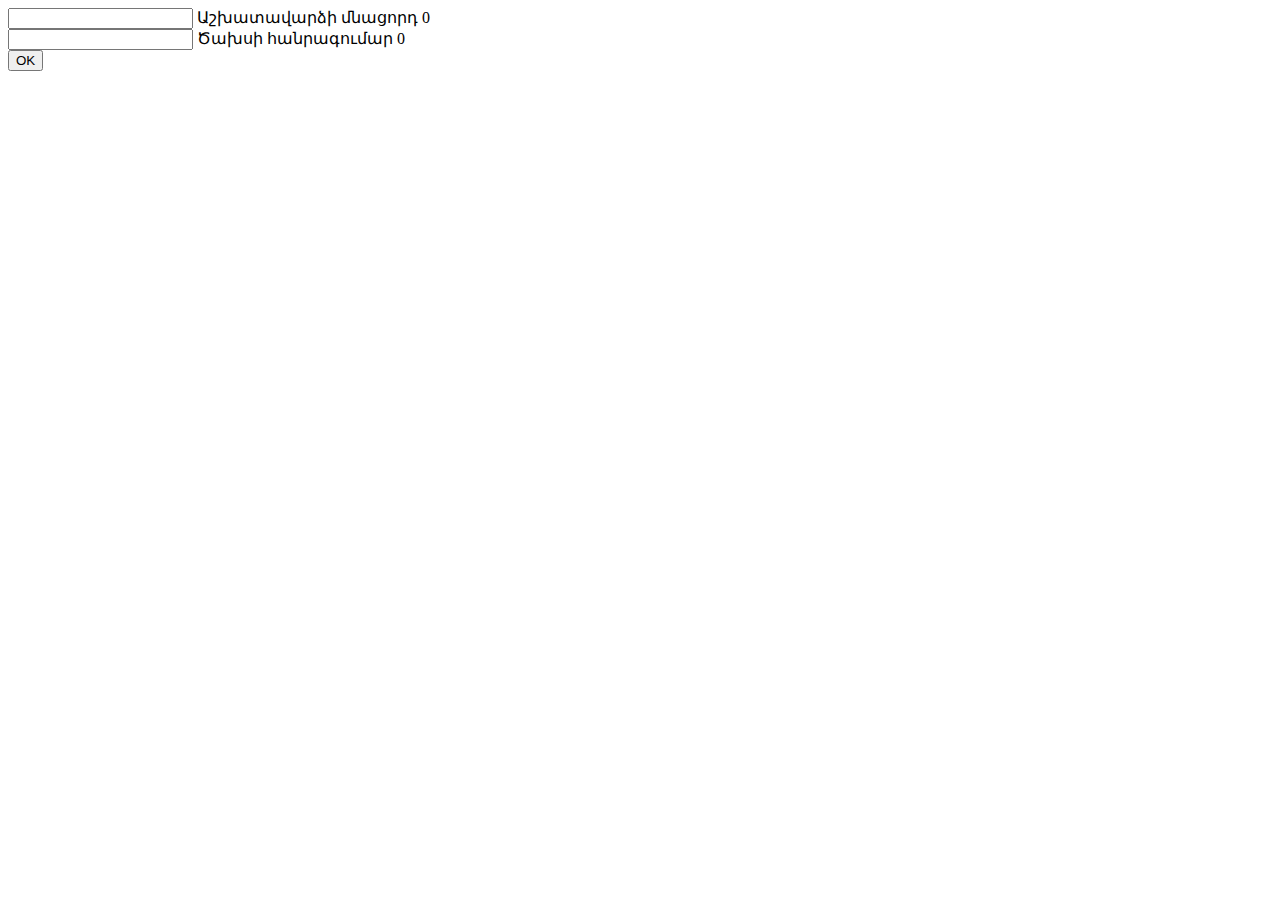
==== index.html @ c981a691 "newchange" ====
<!DOCTYPE html>
<html lang="en">
<head>
    <meta charset="UTF-8">
    <meta http-equiv="X-UA-Compatible" content="IE=edge">
    <meta name="viewport" content="width=device-width, initial-scale=1.0">
    <title>Document</title>
</head>
<body>
    <div>
        <input id="salary">
        <span>Աշխատավարձի մնացորդ</span>
        <span id="quantity">0</span>
    </div>
    <div>
        <div>
            <input id="inputValue">
            <span>Ծախսի հանրագումար</span>
            <span id="expenseinput">0</span>
        </div>
        <button id="expenseadd">OK</button>
    </div>
    <script src="./script.js"></script>
</body>
</html>
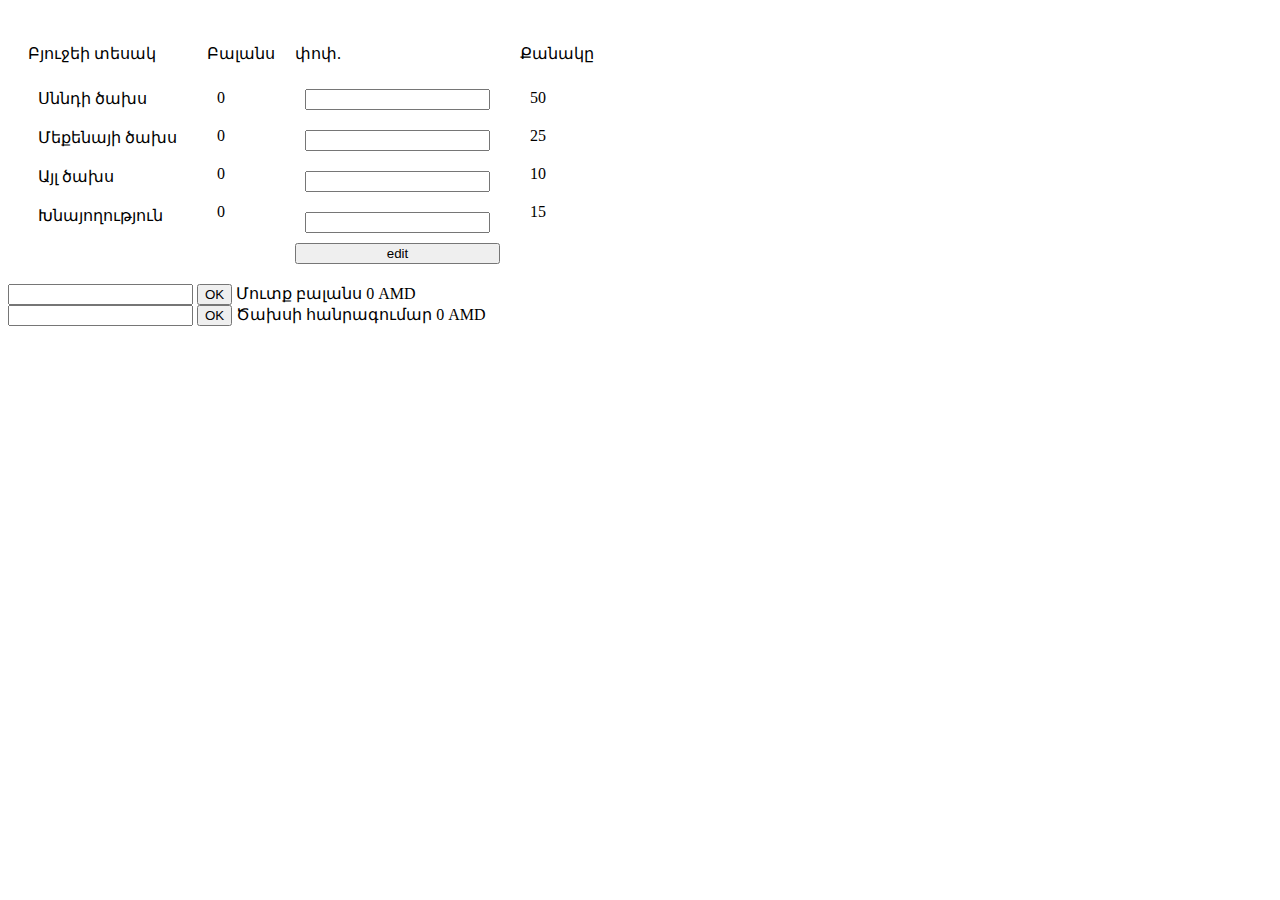
==== commit 35e42991: "function'" ====
--- a/index.html
+++ b/index.html
@@ -5,21 +5,58 @@
     <meta http-equiv="X-UA-Compatible" content="IE=edge">
     <meta name="viewport" content="width=device-width, initial-scale=1.0">
     <title>Document</title>
+    <link rel="stylesheet" href="style.css">
 </head>
 <body>
+    <div class="analysis">
+        <div>
+            <p>Բյուջեի տեսակ</p>
+            <div>Սննդի ծախս</div>
+            <div>Մեքենայի ծախս</div>
+            <div>Այլ ծախս</div>
+            <div>Խնայողություն</div>
+        </div>
+        <div>
+            <p>Բալանս</p>
+            <div id="mutq1">0</div>
+            <div id="mutq2">0</div>
+            <div id="mutq3">0</div>
+            <div id="mutq4">0</div>
+        </div>
+        <div class="edit">
+            <p>փոփ.</p>
+            <input id="edit1" type="number"></input>
+            <input id="edit2" type="number"></input>
+            <input id="edit3" type="number"></input>
+            <input id="edit4" type="number"></input>
+            <button id="editqanak">edit</button>
+        </div>
+        <div>
+            <p>Քանակը</p>
+            <div id="qanak1">50</div>
+            <div id="qanak2">25</div>
+            <div id="qanak3">10</div>
+            <div id="qanak4">15</div>
+        </div>
+    </div>
     <div>
-        <input id="salary">
-        <span>Աշխատավարձի մնացորդ</span>
-        <span id="quantity">0</span>
+        <input id="salary" type="number">
+        <button id="salaryadd">OK</button>
+        <span>Մուտք բալանս</span>
+        <span id="quantity">0 AMD</span>
     </div>
     <div>
         <div>
-            <input id="inputValue">
+            <input id="inputValue" type="number">
+            <button id="expenseadd">OK</button>
             <span>Ծախսի հանրագումար</span>
-            <span id="expenseinput">0</span>
+            <span id="expenseinput">0 AMD</span>
         </div>
-        <button id="expenseadd">OK</button>
+        <div id="cank" class="cank">
+
+        </div>
     </div>
+
     <script src="./script.js"></script>
 </body>
 </html>--- a/style.css
+++ b/style.css
@@ -0,0 +1,18 @@
+.cank{
+  display: flex;
+  flex-direction: column;
+}
+.analysis{
+  padding: 10px;
+  display: flex;
+}
+.analysis div{
+  padding: 10px;
+}
+.edit{
+  display: flex;
+  flex-direction: column;
+}
+.edit input{
+  margin: 10px;
+}
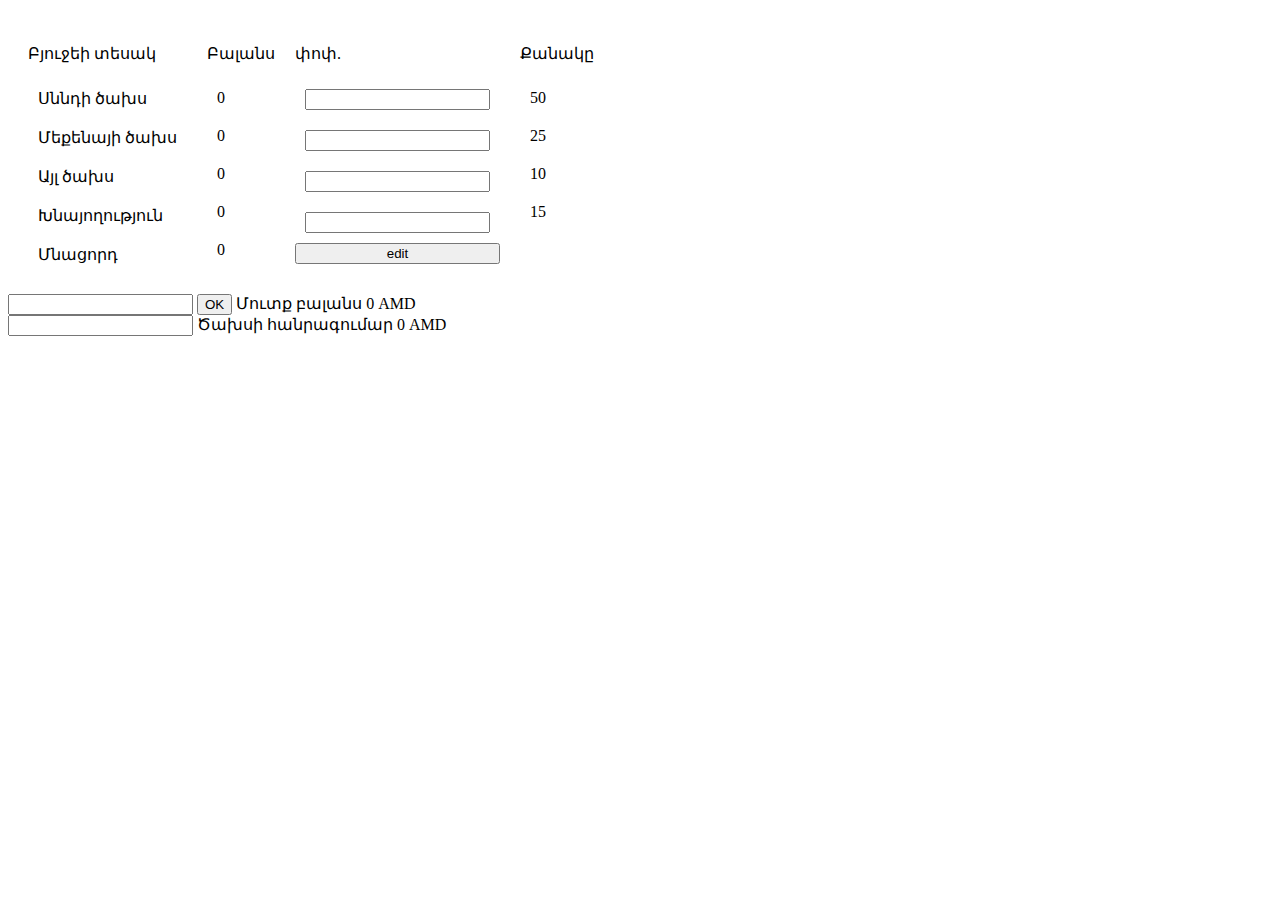
==== commit 31ee0117: "funct" ====
--- a/index.html
+++ b/index.html
@@ -15,6 +15,7 @@
             <div>Մեքենայի ծախս</div>
             <div>Այլ ծախս</div>
             <div>Խնայողություն</div>
+            <div>Մնացորդ</div>
         </div>
         <div>
             <p>Բալանս</p>
@@ -22,6 +23,7 @@
             <div id="mutq2">0</div>
             <div id="mutq3">0</div>
             <div id="mutq4">0</div>
+            <div id="sum">0</div>
         </div>
         <div class="edit">
             <p>փոփ.</p>
@@ -43,14 +45,15 @@
         <input id="salary" type="number">
         <button id="salaryadd">OK</button>
         <span>Մուտք բալանս</span>
-        <span id="quantity">0 AMD</span>
+        <span id="quantity">0</span>
+        <span>AMD</span>
     </div>
     <div>
         <div>
             <input id="inputValue" type="number">
-            <button id="expenseadd">OK</button>
             <span>Ծախսի հանրագումար</span>
-            <span id="expenseinput">0 AMD</span>
+            <span id="expenseinput">0</span>
+            <span>AMD</span>
         </div>
         <div id="cank" class="cank">
 
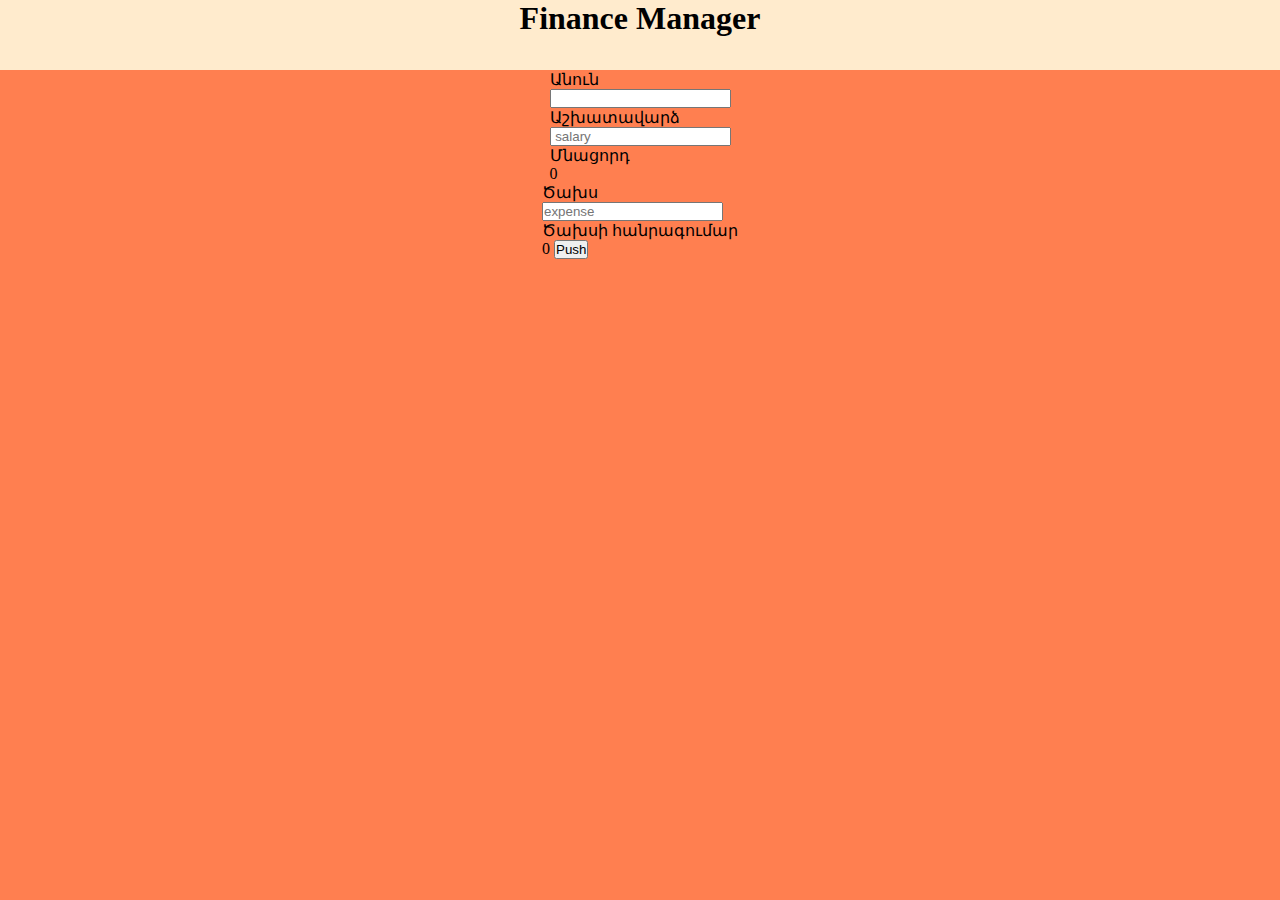
==== commit a0556589: "popoxutyun" ====
--- a/index.html
+++ b/index.html
@@ -4,62 +4,37 @@
     <meta charset="UTF-8">
     <meta http-equiv="X-UA-Compatible" content="IE=edge">
     <meta name="viewport" content="width=device-width, initial-scale=1.0">
-    <title>Document</title>
+    <title>Finance Manager</title>
     <link rel="stylesheet" href="style.css">
 </head>
 <body>
-    <div class="analysis">
-        <div>
-            <p>Բյուջեի տեսակ</p>
-            <div>Սննդի ծախս</div>
-            <div>Մեքենայի ծախս</div>
-            <div>Այլ ծախս</div>
-            <div>Խնայողություն</div>
-            <div>Մնացորդ</div>
+    <h1 >Finance Manager</h1>
+    <div class="main" >
+        <div class="out">
+            <label>Անուն</label>
+            <input type="text" class="input1" >
+            <div class="anun"></div>
+        </div>    
+        <div class="out">  
+            <label> Աշխատավարձ</label>
+            <input type="number" class="input3" placeholder=" salary">
+            <label>Մնացորդ</label>
+            <span id="caxsel">0</span>
+            
         </div>
-        <div>
-            <p>Բալանս</p>
-            <div id="mutq1">0</div>
-            <div id="mutq2">0</div>
-            <div id="mutq3">0</div>
-            <div id="mutq4">0</div>
-            <div id="sum">0</div>
+        <div class="out"> 
+            <label>Ծախս</label>
+            <input type="number" class="input2" placeholder="expense">
+            <label>Ծախսի հանրագումար</label>
+            <span id="gumarel">0 </span> 
+            <button id="caxs" > Push</button>
         </div>
-        <div class="edit">
-            <p>փոփ.</p>
-            <input id="edit1" type="number"></input>
-            <input id="edit2" type="number"></input>
-            <input id="edit3" type="number"></input>
-            <input id="edit4" type="number"></input>
-            <button id="editqanak">edit</button>
-        </div>
-        <div>
-            <p>Քանակը</p>
-            <div id="qanak1">50</div>
-            <div id="qanak2">25</div>
-            <div id="qanak3">10</div>
-            <div id="qanak4">15</div>
-        </div>
-    </div>
-    <div>
-        <input id="salary" type="number">
-        <button id="salaryadd">OK</button>
-        <span>Մուտք բալանս</span>
-        <span id="quantity">0</span>
-        <span>AMD</span>
-    </div>
-    <div>
-        <div>
-            <input id="inputValue" type="number">
-            <span>Ծախսի հանրագումար</span>
-            <span id="expenseinput">0</span>
-            <span>AMD</span>
-        </div>
-        <div id="cank" class="cank">
+        <div id="cank" class="cank"></div>
+    </div>   
+    
 
-        </div>
-    </div>
-
+   
     <script src="./script.js"></script>
+    
 </body>
 </html>--- a/style.css
+++ b/style.css
@@ -1,18 +1,31 @@
+*{
+    margin:0;
+    padding:0;
+ box-sizing: border-box;
+ }
+.main {
+    display: flex;
+    flex-direction: column;
+    justify-content: center;
+    align-items: center;
+ }
+h1 {
+    background-color: blanchedalmond;
+    text-align: center;
+    height: 70px;
+    
+    
+}
+body{
+    background-color: coral ;   
+}
+input{
+    display:block;
+}
+label{
+    display: block;
+}
 .cank{
-  display: flex;
-  flex-direction: column;
-}
-.analysis{
-  padding: 10px;
-  display: flex;
-}
-.analysis div{
-  padding: 10px;
-}
-.edit{
-  display: flex;
-  flex-direction: column;
-}
-.edit input{
-  margin: 10px;
-}
+    display: flex;
+    flex-direction: column;
+}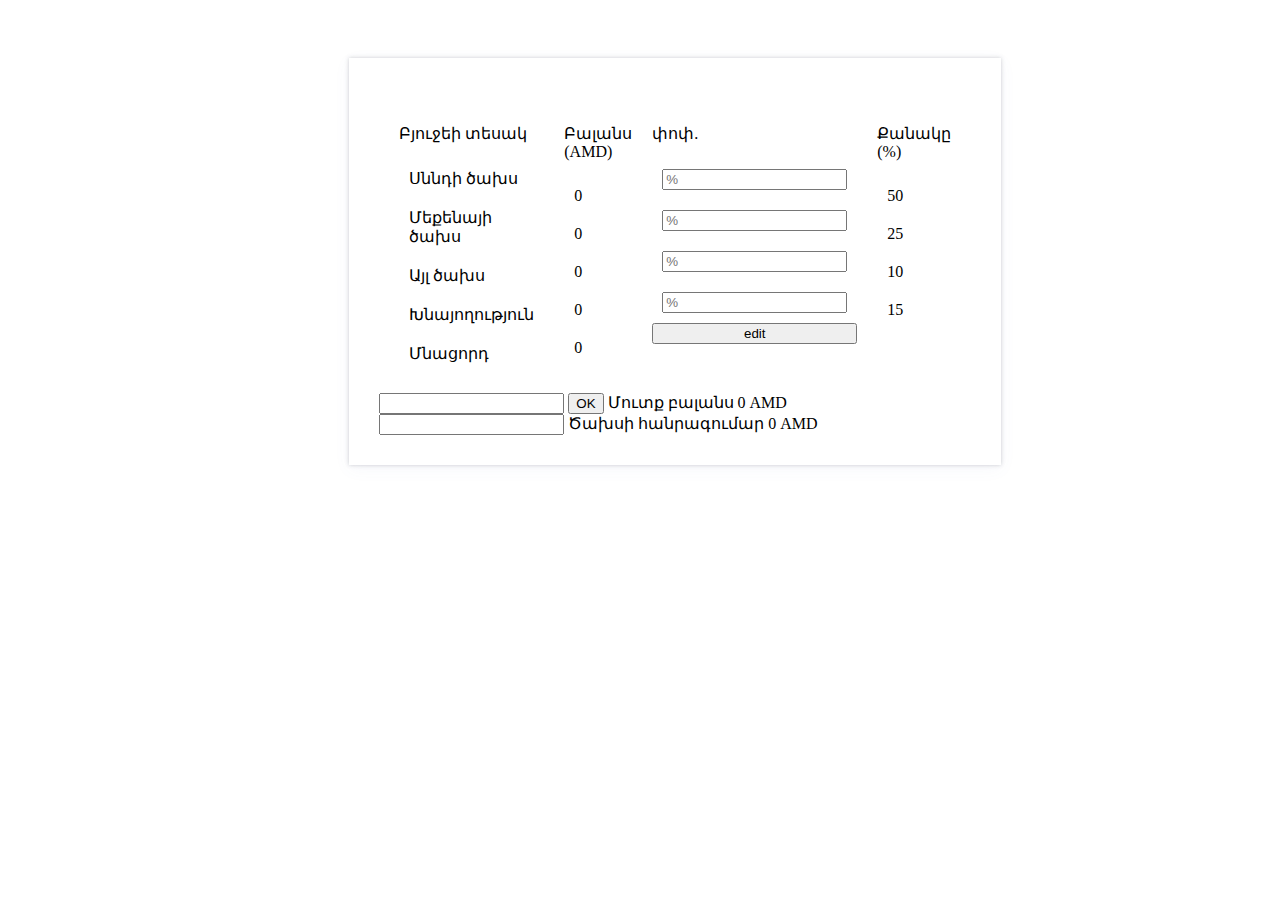
==== commit ef6967ed: "style" ====
--- a/index.html
+++ b/index.html
@@ -4,37 +4,63 @@
     <meta charset="UTF-8">
     <meta http-equiv="X-UA-Compatible" content="IE=edge">
     <meta name="viewport" content="width=device-width, initial-scale=1.0">
-    <title>Finance Manager</title>
+    <title>Document</title>
     <link rel="stylesheet" href="style.css">
 </head>
 <body>
-    <h1 >Finance Manager</h1>
-    <div class="main" >
-        <div class="out">
-            <label>Անուն</label>
-            <input type="text" class="input1" >
-            <div class="anun"></div>
-        </div>    
-        <div class="out">  
-            <label> Աշխատավարձ</label>
-            <input type="number" class="input3" placeholder=" salary">
-            <label>Մնացորդ</label>
-            <span id="caxsel">0</span>
+    <div class="contener">
+    <div class="analysis">
+        <div>
+            <p>Բյուջեի տեսակ</p>
+            <div>Սննդի ծախս</div>
+            <div>Մեքենայի ծախս</div>
+            <div>Այլ ծախս</div>
+            <div>Խնայողություն</div>
+            <div>Մնացորդ</div>
+        </div>
+        <div>
+            <p>Բալանս (AMD)</p>
+            <div id="mutq1">0</div>
+            <div id="mutq2">0</div>
+            <div id="mutq3">0</div>
+            <div id="mutq4">0</div>
+            <div id="sum">0</div>
+        </div>
+        <div class="edit" id="edit">
+            <p>փոփ.</p>
+            <input id="edit1" type="number" placeholder="%"></input>
+            <input id="edit2" type="number" placeholder="%"></input>
+            <input id="edit3" type="number" placeholder="%"></input>
+            <input id="edit4" type="number" placeholder="%"></input>
+            <button id="editqanak">edit</button>
+        </div>
+        <div>
+            <p>Քանակը (%)</p>
+            <div id="qanak1">50</div>
+            <div id="qanak2">25</div>
+            <div id="qanak3">10</div>
+            <div id="qanak4">15</div>
+        </div>
+    </div>
+    <div>
+        <input id="salary" type="number">
+        <button id="salaryadd">OK</button>
+        <span>Մուտք բալանս</span>
+        <span id="quantity">0</span>
+        <span>AMD</span>
+    </div>
+    <div>
+        <div>
+            <input id="inputValue" type="number">
+            <span>Ծախսի հանրագումար</span>
+            <span id="expenseinput">0</span>
+            <span>AMD</span>
+        </div>
+        <div id="cank" class="cank">
             
         </div>
-        <div class="out"> 
-            <label>Ծախս</label>
-            <input type="number" class="input2" placeholder="expense">
-            <label>Ծախսի հանրագումար</label>
-            <span id="gumarel">0 </span> 
-            <button id="caxs" > Push</button>
-        </div>
-        <div id="cank" class="cank"></div>
-    </div>   
-    
-
-   
+    </div>
+    </div>
     <script src="./script.js"></script>
-    
 </body>
 </html>--- a/style.css
+++ b/style.css
@@ -1,31 +1,25 @@
-*{
-    margin:0;
-    padding:0;
- box-sizing: border-box;
- }
-.main {
-    display: flex;
-    flex-direction: column;
-    justify-content: center;
-    align-items: center;
- }
-h1 {
-    background-color: blanchedalmond;
-    text-align: center;
-    height: 70px;
-    
-    
+.cank{
+  display: flex;
+  flex-direction: column;
 }
-body{
-    background-color: coral ;   
+.analysis{
+  padding: 10px;
+  display: flex;
+  
 }
-input{
-    display:block;
+.analysis div{
+  padding: 10px;
 }
-label{
-    display: block;
+.edit{
+  display: flex;
+  flex-direction: column;
 }
-.cank{
-    display: flex;
-    flex-direction: column;
-}+.edit input{
+  margin: 10px;
+}
+.contener{
+  display: inline-block;
+  box-shadow: rgba(67, 71, 85, 0.27) 0px 0px 0.25em, rgba(90, 125, 188, 0.05) 0px 0.25em 1em;
+  padding: 30px;
+  margin: 50px 27%;
+}
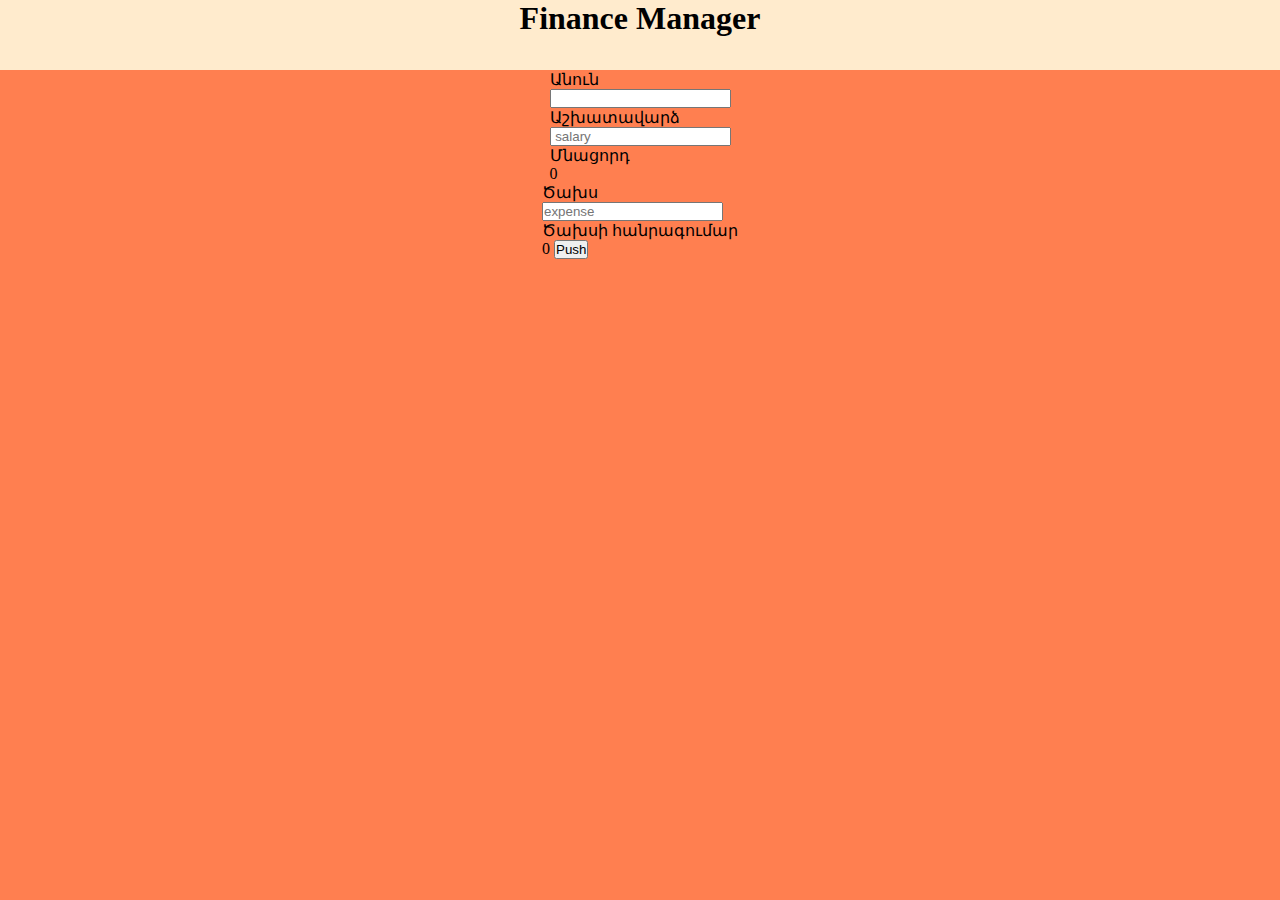
==== commit e2abdf21: "Merge pull request #1 from mhertovm/ani1" ====
--- a/index.html
+++ b/index.html
@@ -4,63 +4,37 @@
     <meta charset="UTF-8">
     <meta http-equiv="X-UA-Compatible" content="IE=edge">
     <meta name="viewport" content="width=device-width, initial-scale=1.0">
-    <title>Document</title>
+    <title>Finance Manager</title>
     <link rel="stylesheet" href="style.css">
 </head>
 <body>
-    <div class="contener">
-    <div class="analysis">
-        <div>
-            <p>Բյուջեի տեսակ</p>
-            <div>Սննդի ծախս</div>
-            <div>Մեքենայի ծախս</div>
-            <div>Այլ ծախս</div>
-            <div>Խնայողություն</div>
-            <div>Մնացորդ</div>
-        </div>
-        <div>
-            <p>Բալանս (AMD)</p>
-            <div id="mutq1">0</div>
-            <div id="mutq2">0</div>
-            <div id="mutq3">0</div>
-            <div id="mutq4">0</div>
-            <div id="sum">0</div>
-        </div>
-        <div class="edit" id="edit">
-            <p>փոփ.</p>
-            <input id="edit1" type="number" placeholder="%"></input>
-            <input id="edit2" type="number" placeholder="%"></input>
-            <input id="edit3" type="number" placeholder="%"></input>
-            <input id="edit4" type="number" placeholder="%"></input>
-            <button id="editqanak">edit</button>
-        </div>
-        <div>
-            <p>Քանակը (%)</p>
-            <div id="qanak1">50</div>
-            <div id="qanak2">25</div>
-            <div id="qanak3">10</div>
-            <div id="qanak4">15</div>
-        </div>
-    </div>
-    <div>
-        <input id="salary" type="number">
-        <button id="salaryadd">OK</button>
-        <span>Մուտք բալանս</span>
-        <span id="quantity">0</span>
-        <span>AMD</span>
-    </div>
-    <div>
-        <div>
-            <input id="inputValue" type="number">
-            <span>Ծախսի հանրագումար</span>
-            <span id="expenseinput">0</span>
-            <span>AMD</span>
-        </div>
-        <div id="cank" class="cank">
+    <h1 >Finance Manager</h1>
+    <div class="main" >
+        <div class="out">
+            <label>Անուն</label>
+            <input type="text" class="input1" >
+            <div class="anun"></div>
+        </div>    
+        <div class="out">  
+            <label> Աշխատավարձ</label>
+            <input type="number" class="input3" placeholder=" salary">
+            <label>Մնացորդ</label>
+            <span id="caxsel">0</span>
             
         </div>
-    </div>
-    </div>
+        <div class="out"> 
+            <label>Ծախս</label>
+            <input type="number" class="input2" placeholder="expense">
+            <label>Ծախսի հանրագումար</label>
+            <span id="gumarel">0 </span> 
+            <button id="caxs" > Push</button>
+        </div>
+        <div id="cank" class="cank"></div>
+    </div>   
+    
+
+   
     <script src="./script.js"></script>
+    
 </body>
 </html>--- a/style.css
+++ b/style.css
@@ -1,25 +1,31 @@
+*{
+    margin:0;
+    padding:0;
+ box-sizing: border-box;
+ }
+.main {
+    display: flex;
+    flex-direction: column;
+    justify-content: center;
+    align-items: center;
+ }
+h1 {
+    background-color: blanchedalmond;
+    text-align: center;
+    height: 70px;
+    
+    
+}
+body{
+    background-color: coral ;   
+}
+input{
+    display:block;
+}
+label{
+    display: block;
+}
 .cank{
-  display: flex;
-  flex-direction: column;
-}
-.analysis{
-  padding: 10px;
-  display: flex;
-  
-}
-.analysis div{
-  padding: 10px;
-}
-.edit{
-  display: flex;
-  flex-direction: column;
-}
-.edit input{
-  margin: 10px;
-}
-.contener{
-  display: inline-block;
-  box-shadow: rgba(67, 71, 85, 0.27) 0px 0px 0.25em, rgba(90, 125, 188, 0.05) 0px 0.25em 1em;
-  padding: 30px;
-  margin: 50px 27%;
-}
+    display: flex;
+    flex-direction: column;
+}